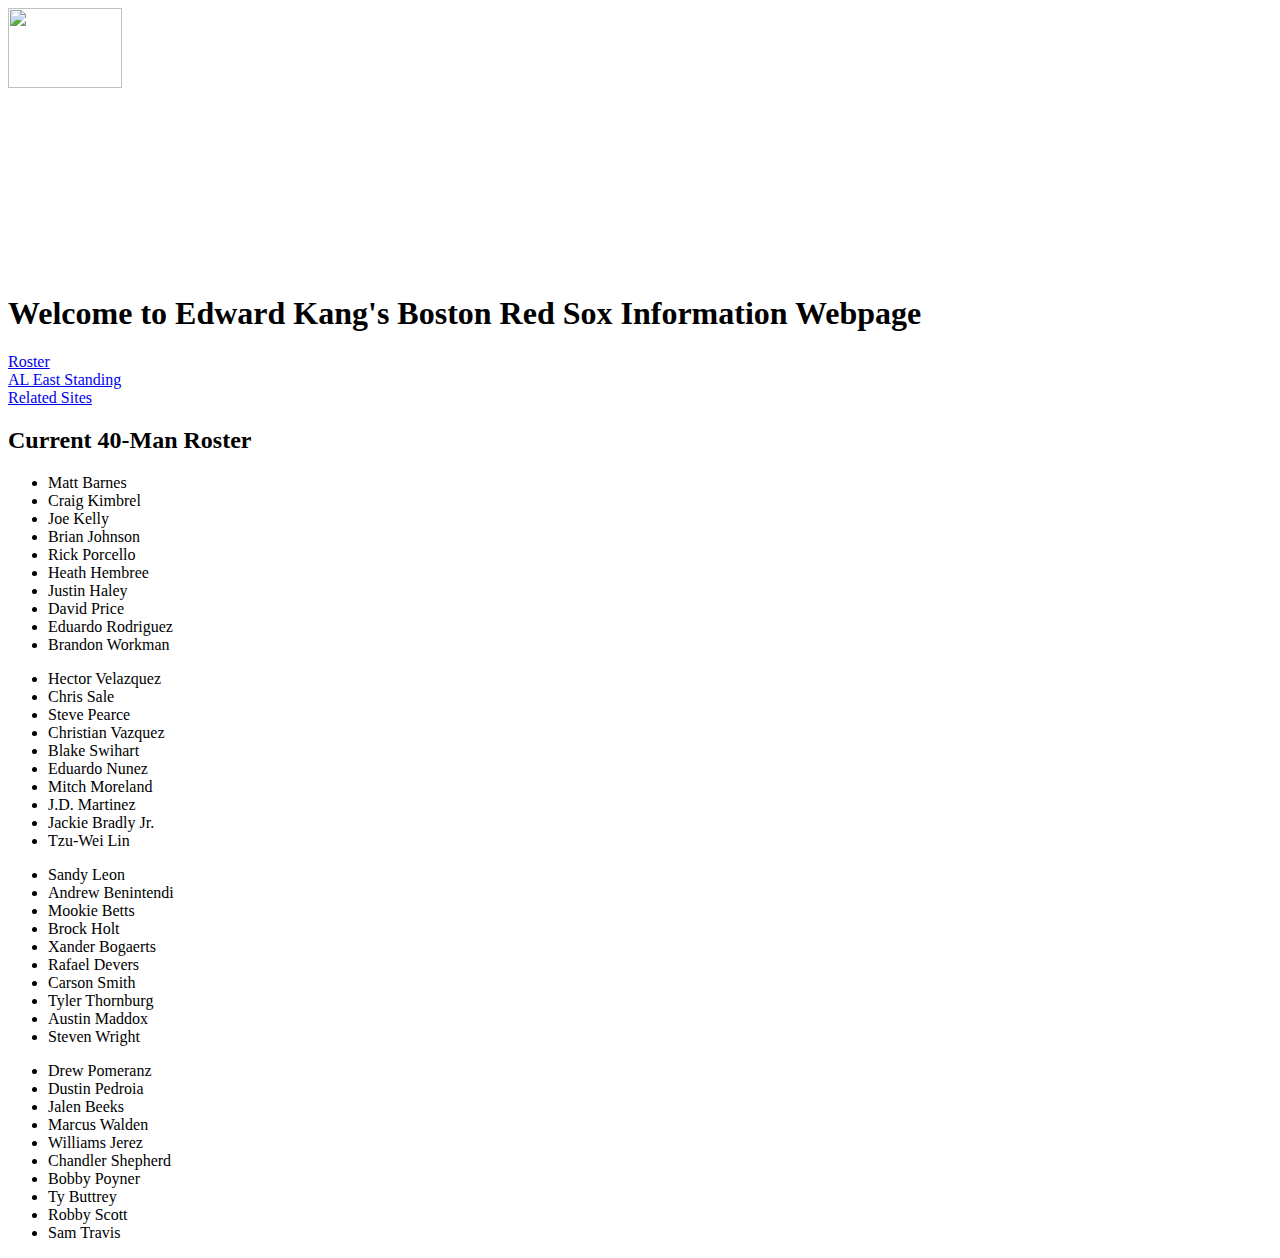
==== views/roster.html @ 4d861743 "basic views" ====
<html>
    <head>
        <title>
            Edward Kang CSCI S 33A Project 0
        </title>
        <link rel="stylesheet" href="https://stackpath.bootstrapcdn.com/bootstrap/4.1.1/css/bootstrap.min.css"
        integrity="sha384-WskhaSGFgHYWDcbwN70/dfYBj47jz9qbsMId/iRN3ewGhXQFZCSftd1LZCfmhktB" crossorigin="anonymous">
    </head>
    <body>
        <div class="container">
            <a href="index.html">
                <img src="../img/RedSoxLogo.png" width="30%" />
            </a>
            <h1>Welcome to Edward Kang's Boston Red Sox Information Webpage</h1>
            <div class="row">
                <div class="col-sm" id="headmenu">
                    <a href="roster.html">Roster</a>
                </div>
                <div class="col-sm" id="headmenu">
                    <a href="standing.html">AL East Standing</a>
                </div>
                <div class="col-sm" id="headmenu">
                    <a href="site.html">Related Sites</a>
                </div>
            </div>
            <div class="container">
                <h2>Current 40-Man Roster</h2>
                <div class="row">
                    <div class="col-sm">
                        <ul>
                            <li>Matt Barnes</li>
                            <li>Craig Kimbrel</li>
                            <li>Joe Kelly</li>
                            <li>Brian Johnson</li>
                            <li>Rick Porcello</li>

                            <li>Heath Hembree</li>
                            <li>Justin Haley</li>
                            <li>David Price</li>
                            <li>Eduardo Rodriguez</li>
                            <li>Brandon Workman</li>
                        </ul>
                    </div>
                    <div class="col-sm">
                        <ul>
                            <li>Hector Velazquez</li>
                            <li>Chris Sale</li>
                            <li>Steve Pearce</li>
                            <li>Christian Vazquez</li>
                            <li>Blake Swihart</li>

                            <li>Eduardo Nunez</li>
                            <li>Mitch Moreland</li>
                            <li>J.D. Martinez</li>
                            <li>Jackie Bradly Jr.</li>
                            <li>Tzu-Wei Lin</li>
                        </ul>
                    </div>
                    <div class="col-sm">
                        <ul>
                            <li>Sandy Leon</li>
                            <li>Andrew Benintendi</li>
                            <li>Mookie Betts</li>
                            <li>Brock Holt</li>
                            <li>Xander Bogaerts</li>

                            <li>Rafael Devers</li>
                            <li>Carson Smith</li>
                            <li>Tyler Thornburg</li>
                            <li>Austin Maddox</li>
                            <li>Steven Wright</li>
                        </ul>
                    </div>
                    <div class="col-sm">
                        <ul>
                            <li>Drew Pomeranz</li>
                            <li>Dustin Pedroia</li>
                            <li>Jalen Beeks</li>
                            <li>Marcus Walden</li>
                            <li>Williams Jerez</li>

                            <li>Chandler Shepherd</li>
                            <li>Bobby Poyner</li>
                            <li>Ty Buttrey</li>
                            <li>Robby Scott</li>
                            <li>Sam Travis</li>
                        </ul>
                    </div>
                </div>
            </div>
        </div>
    </body>
</html>
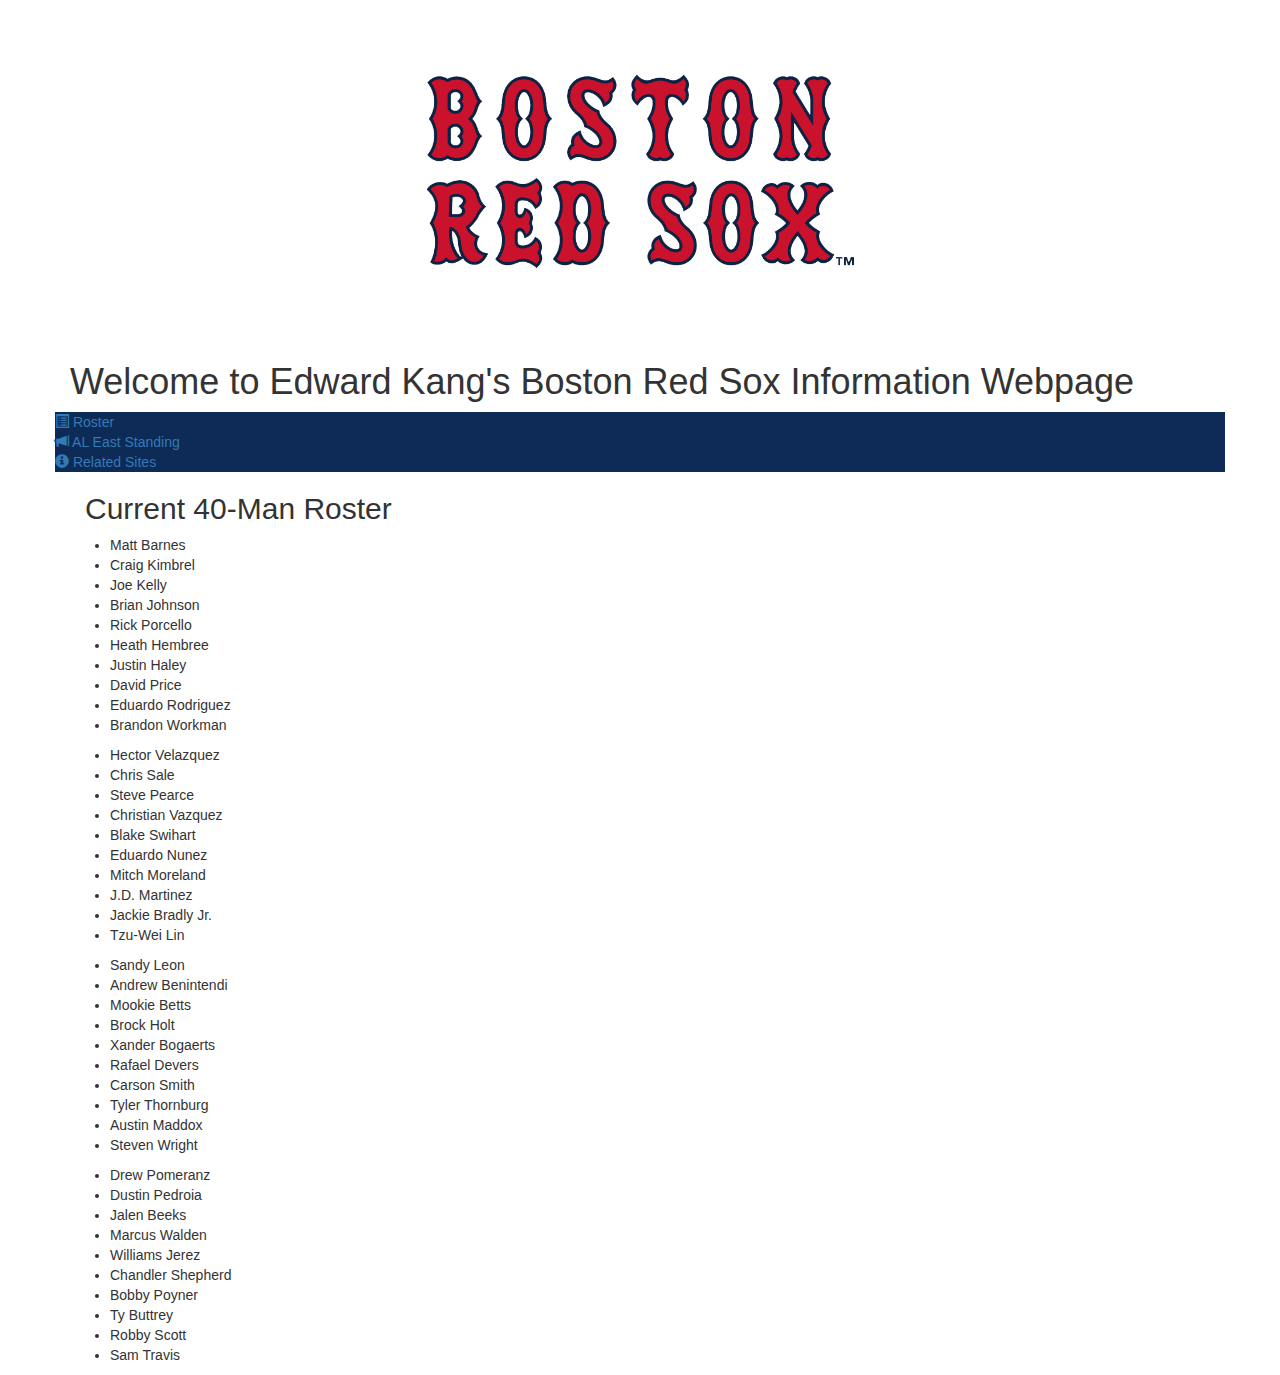
==== commit e7d3e024: "first css change" ====
--- a/views/roster.html
+++ b/views/roster.html
@@ -5,22 +5,31 @@
         </title>
         <link rel="stylesheet" href="https://stackpath.bootstrapcdn.com/bootstrap/4.1.1/css/bootstrap.min.css"
         integrity="sha384-WskhaSGFgHYWDcbwN70/dfYBj47jz9qbsMId/iRN3ewGhXQFZCSftd1LZCfmhktB" crossorigin="anonymous">
+        <link rel="stylesheet" href="https://maxcdn.bootstrapcdn.com/bootstrap/3.3.7/css/bootstrap.min.css">
+        <script src="https://maxcdn.bootstrapcdn.com/bootstrap/3.3.7/js/bootstrap.min.js"></script>
+        <link rel="stylesheet" type="text/css" href="../css/myStyle.css">
     </head>
     <body>
         <div class="container">
             <a href="index.html">
-                <img src="../img/RedSoxLogo.png" width="30%" />
+                <img src="../img/RedSoxLogo.png" id="main_logo" />
             </a>
             <h1>Welcome to Edward Kang's Boston Red Sox Information Webpage</h1>
-            <div class="row">
-                <div class="col-sm" id="headmenu">
-                    <a href="roster.html">Roster</a>
+            <div class="row" id="menu_list">
+                <div class="col-sm">
+                    <a href="roster.html">
+                        <span class="glyphicon glyphicon-list-alt" aria-hidden="true"></span> Roster
+                    </a>
                 </div>
-                <div class="col-sm" id="headmenu">
-                    <a href="standing.html">AL East Standing</a>
+                <div class="col-sm">
+                    <a href="standing.html">
+                        <span class="glyphicon glyphicon-bullhorn" aria-hidden="true"></span> AL East Standing
+                    </a>
                 </div>
-                <div class="col-sm" id="headmenu">
-                    <a href="site.html">Related Sites</a>
+                <div class="col-sm">
+                    <a href="site.html">
+                        <span class="glyphicon glyphicon-info-sign" aria-hidden="true"></span> Related Sites
+                    </a>
                 </div>
             </div>
             <div class="container">
--- a/css/myStyle.css
+++ b/css/myStyle.css
@@ -0,0 +1,8 @@
+#main_logo {
+  display: block;
+  margin-left: auto;
+  margin-right: auto;
+  width: 50%; }
+
+#menu_list {
+  background-color: #0d2b56; }
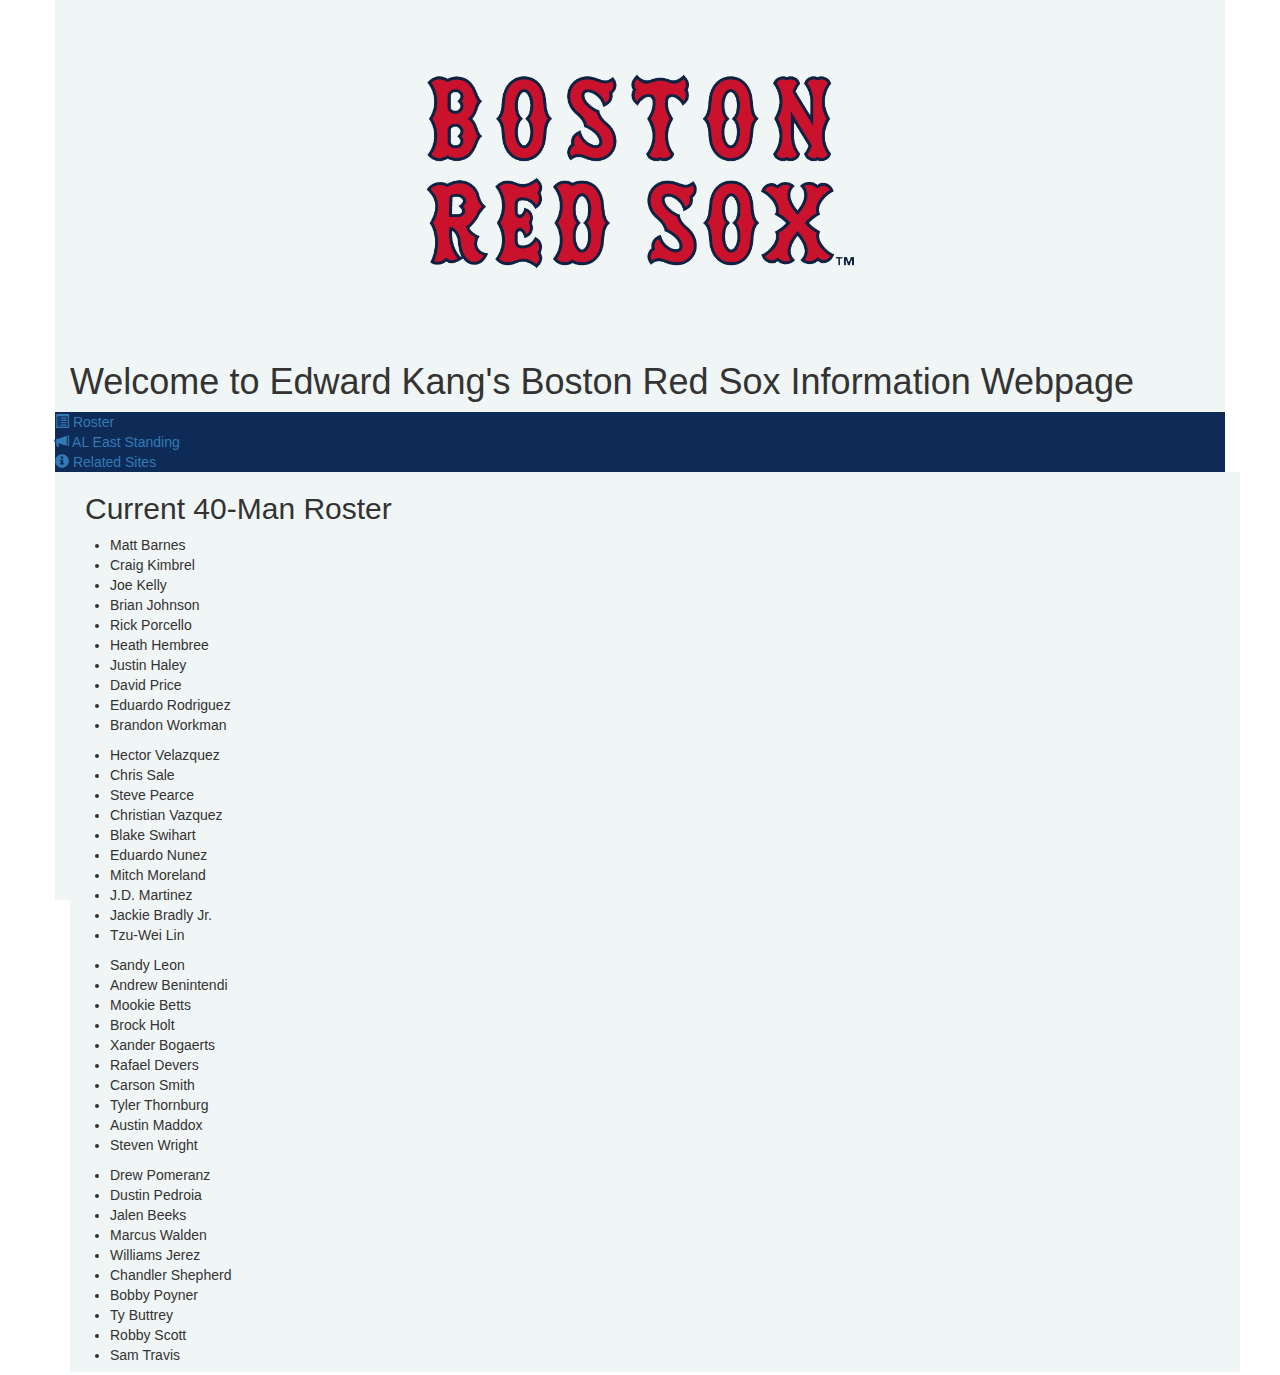
==== commit 6fd14694: "second css" ====
--- a/views/roster.html
+++ b/views/roster.html
@@ -1,3 +1,4 @@
+<!DOCTYPE html>
 <html>
     <head>
         <title>
--- a/css/myStyle.css
+++ b/css/myStyle.css
@@ -1,8 +1,18 @@
-#main_logo {
-  display: block;
+div #main_logo, div #content {
   margin-left: auto;
-  margin-right: auto;
-  width: 50%; }
+  margin-right: auto; }
+
+div {
+  font-family: sans-serif; }
+  div #main_logo {
+    display: block;
+    width: 50%; }
 
 #menu_list {
   background-color: #0d2b56; }
+
+.container {
+  background-color: #f0f5f5;
+  height: 100vh; }
+
+/*# sourceMappingURL=myStyle.css.map */